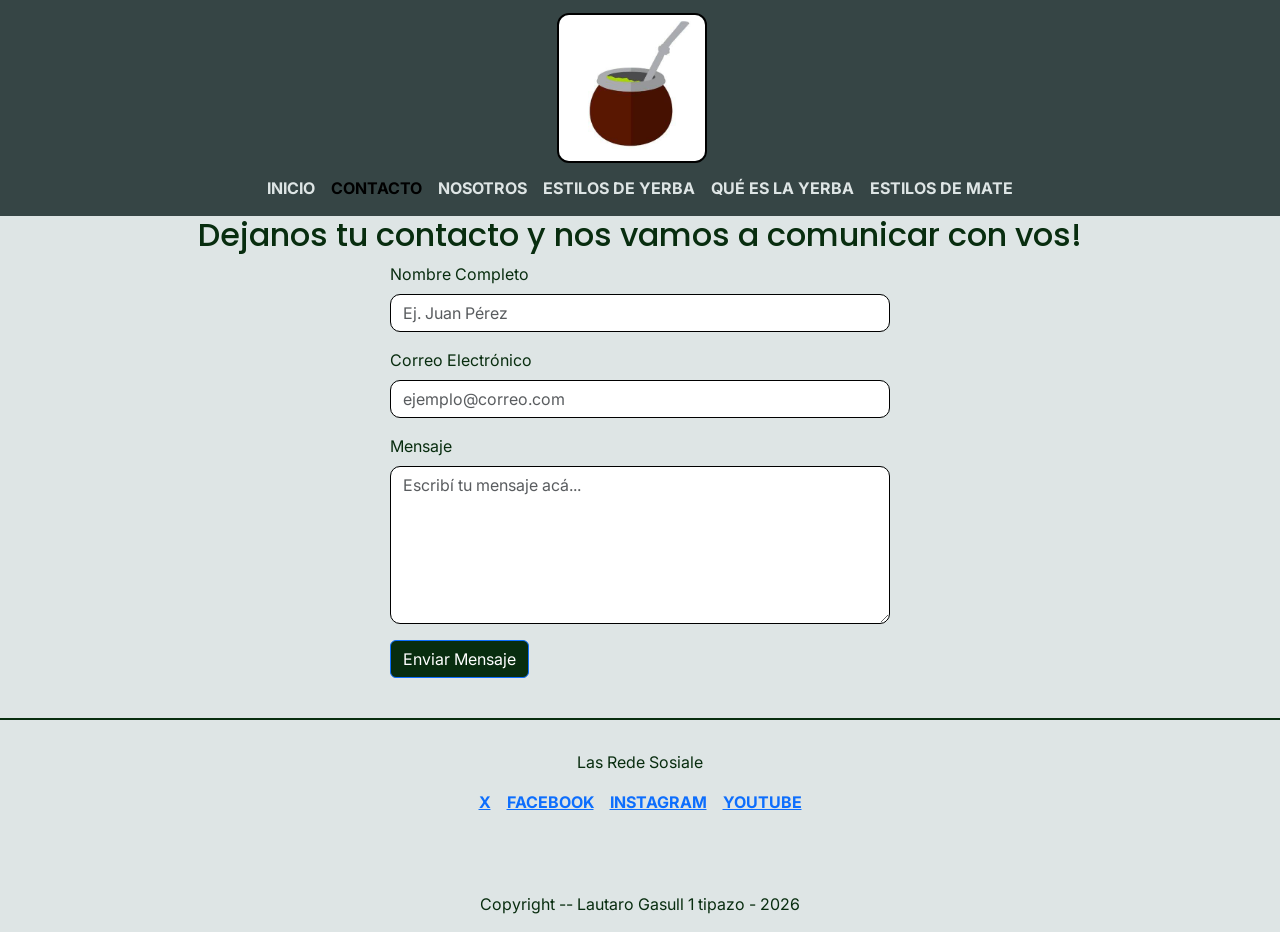
==== pages/contacto.html @ e21bb6aa "feat: agregado de paginas, estilo en SCSS y una primera animación" ====
<!DOCTYPE html>
<html lang="es">

<head>
    <meta charset="UTF-8">
    <meta name="viewport" content="width=device-width, initial-scale=1.0">

    <title>InfoMates | Tu sitio de confianza sobre los mates! | Contacto</title>

    <link rel="preconnect" href="https://fonts.googleapis.com">
    <link rel="preconnect" href="https://fonts.gstatic.com" crossorigin>

    <link href="https://fonts.googleapis.com/css2?family=Poppins:wght@600;700&family=Inter:wght@400;500&display=swap"
        rel="stylesheet">

    <link href="https://cdn.jsdelivr.net/npm/bootstrap@5.3.8/dist/css/bootstrap.min.css" rel="stylesheet">
    <link href="https://unpkg.com/aos@2.3.1/dist/aos.css" rel="stylesheet">
    <link rel="stylesheet" href="../styles/styles.css">
</head>

<body>
    <header>
        <nav class="navbar navbar-expand-lg">
            <div class="container-fluid d-flex flex-column align-items-center">
                <a class="navbar-brand" href="../index.html">
                    <img src="../assets/img/logomate.jpg" alt="Logo de Curso de WebDev con Esteban" height="50">
                </a>
                <button class="navbar-toggler" type="button" data-bs-toggle="collapse"
                    data-bs-target="#navbarSupportedContent" aria-controls="navbarSupportedContent"
                    aria-expanded="false" aria-label="Toggle navigation">
                    <span class="navbar-toggler-icon"></span>
                </button>
                <div class="collapse navbar-collapse" id="navbarSupportedContent">
                    <ul class="navbar-nav mx-auto mb-2 mb-lg-0 text-center">
                        <li class="nav-item">
                            <a class="nav-link" href="../index.html"><b>INICIO</b></a>
                        </li>
                        <li class="nav-item">
                            <a class="nav-link active" aria-current="page" href="contacto.html"><b>CONTACTO</b></a>
                        </li>
                        <li class="nav-item">
                            <a class="nav-link" href="nosotros.html"><b>NOSOTROS</b></a>
                        </li>
                        <li class="nav-item">
                            <a class="nav-link" href="estilos-de-yerba.html"><b>ESTILOS DE YERBA</b></a>
                        </li>
                        <li class="nav-item">
                            <a class="nav-link" href="que-es-la-yerba.html"><b>QUÉ ES LA YERBA</b></a>
                        </li>
                        <li class="nav-item">
                            <a class="nav-link" href="estilos-de-mate.html"><b>ESTILOS DE MATE</b></a>
                        </li>
                    </ul>
                </div>
            </div>
        </nav>

    </header>

    <main>
        <h2 class="text-center">Dejanos tu contacto y nos vamos a comunicar con vos!</h2>

        <form class="mx-auto" style="max-width: 500px;">
            <div class="mb-3">
                <label for="nombre" class="form-label">Nombre Completo</label>
                <input type="text" class="form-control" id="nombre" name="nombre" placeholder="Ej. Juan Pérez" required>
            </div>

            <div class="mb-3">
                <label for="correo" class="form-label">Correo Electrónico</label>
                <input type="email" class="form-control" id="correo" name="correo" placeholder="ejemplo@correo.com"
                    required>
            </div>

            <div class="mb-3">
                <label for="mensaje" class="form-label">Mensaje</label>
                <textarea class="form-control" id="mensaje" name="mensaje" rows="6"
                    placeholder="Escribí tu mensaje acá..." required></textarea>
            </div>

            <button type="submit" class="btn btn-primary">Enviar Mensaje</button>
        </form>
    </main>

    <footer class="footer d-flex flex-column align-items-center text-center">
        <nav>
            <p>Las Rede Sosiale</p>
            <ul class="nav-lista d-flex justify-content-center gap-3">
                <li><a href="https://x.com" target="_blank"><b>X</b></a></li>
                <li><a href="https://facebook.com" target="_blank"><b>FACEBOOK</b></a></li>
                <li><a href="https://instagram.com" target="_blank"><b>INSTAGRAM</b></a></li>
                <li><a href="https://youtube.com" target="_blank"><b>YOUTUBE</b></a></li>
            </ul>
        </nav>
        <hr>
        <section>
            <p>Copyright -- Lautaro Gasull 1 tipazo - 2026</p>
        </section>
    </footer>

    <script src="https://cdn.jsdelivr.net/npm/bootstrap@5.3.8/dist/js/bootstrap.bundle.min.js"></script>
    <script src="https://unpkg.com/aos@2.3.1/dist/aos.js"></script>
    <script>
        AOS.init();
    </script>
</body>

</html>
---- styles/styles.css ----
* {
  margin: 0;
  padding: 0;
}

body {
  font-family: "Inter", sans-serif;
  background-color: #DEE5E5;
  color: #082D0F;
}

hr {
  border: 0;
  border-top: 2px solid #082D0F;
  margin: 30px 0;
}

h1,
h2,
h3 {
  font-family: "Poppins", sans-serif;
}

.navbar {
  background-color: #364545;
}
.navbar-brand img {
  height: 150px;
  width: auto;
  max-width: 100%;
  border: 2px solid black;
  border-radius: 12px;
  display: block;
}
@media (max-width: 576px) {
  .navbar-brand img {
    height: 90px;
  }
}

.navbar-nav .nav-link {
  color: #DEE5E5;
  transition: color 0.2s ease;
}
.navbar-nav .nav-link:hover {
  color: #BA2D0B;
}

.footer {
  border-top: 2px solid #082D0F;
  margin-top: 40px;
  padding-top: 30px;
}
.footer ul {
  display: flex;
  gap: 20px;
  list-style: none;
  padding: 0;
  align-items: center;
}

.carousel-inner,
.carousel-item {
  height: 750px;
}

.carousel-item img {
  width: 100%;
  height: 750px;
  object-fit: cover;
}

@media (max-width: 768px) {
  .carousel-item {
    height: 40vh;
  }
}
.cardInfo {
  border: 1px solid black;
  border-radius: 25px;
  overflow: hidden;
  box-shadow: 0 8px 20px rgba(0, 0, 0, 0.35);
  text-align: center;
  flex: 1;
}
.cardInfo figure {
  margin: 0;
}
.cardInfo figure img {
  width: 100%;
  height: 200px;
  object-fit: contain;
}
.cardInfo figure figcaption {
  padding: 10px;
}

.card-text {
  padding: 20px;
}

.cards-container {
  display: flex;
  flex-direction: column;
  gap: 20px;
}
@media (min-width: 1024px) {
  .cards-container {
    flex-direction: row;
  }
}

.btn {
  background-color: #082D0F;
  color: white;
}

.form-control {
  border: 1px solid black;
  border-radius: 10px;
}

/*# sourceMappingURL=styles.css.map */
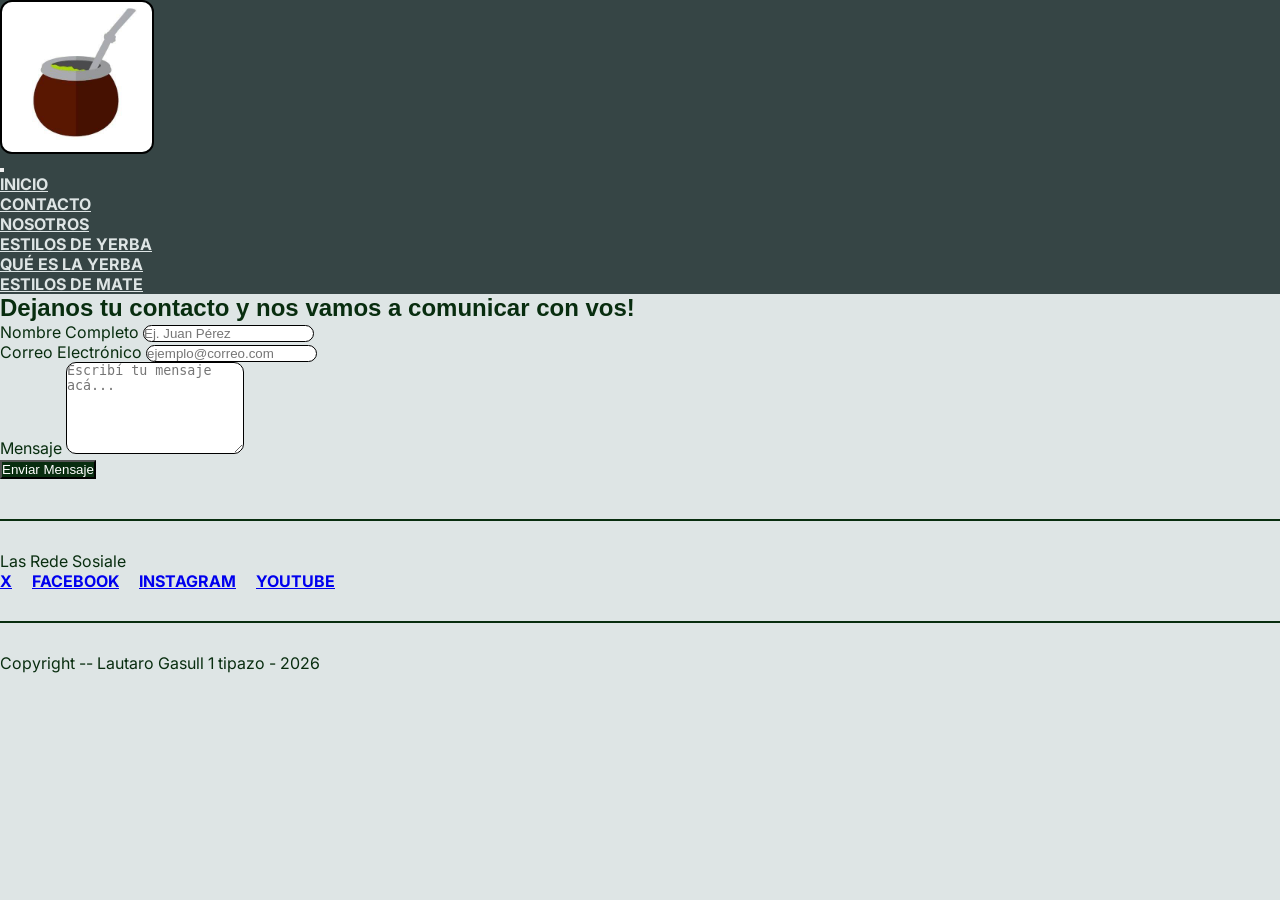
==== commit a7d807ef: "feat:agregado de favicon" ====
--- a/pages/contacto.html
+++ b/pages/contacto.html
@@ -12,7 +12,7 @@
 
     <link href="https://fonts.googleapis.com/css2?family=Poppins:wght@600;700&family=Inter:wght@400;500&display=swap"
         rel="stylesheet">
-
+    <link rel="icon" type="image/png" href="../assets/img/favicon.ico>
     <link href="https://cdn.jsdelivr.net/npm/bootstrap@5.3.8/dist/css/bootstrap.min.css" rel="stylesheet">
     <link href="https://unpkg.com/aos@2.3.1/dist/aos.css" rel="stylesheet">
     <link rel="stylesheet" href="../styles/styles.css">
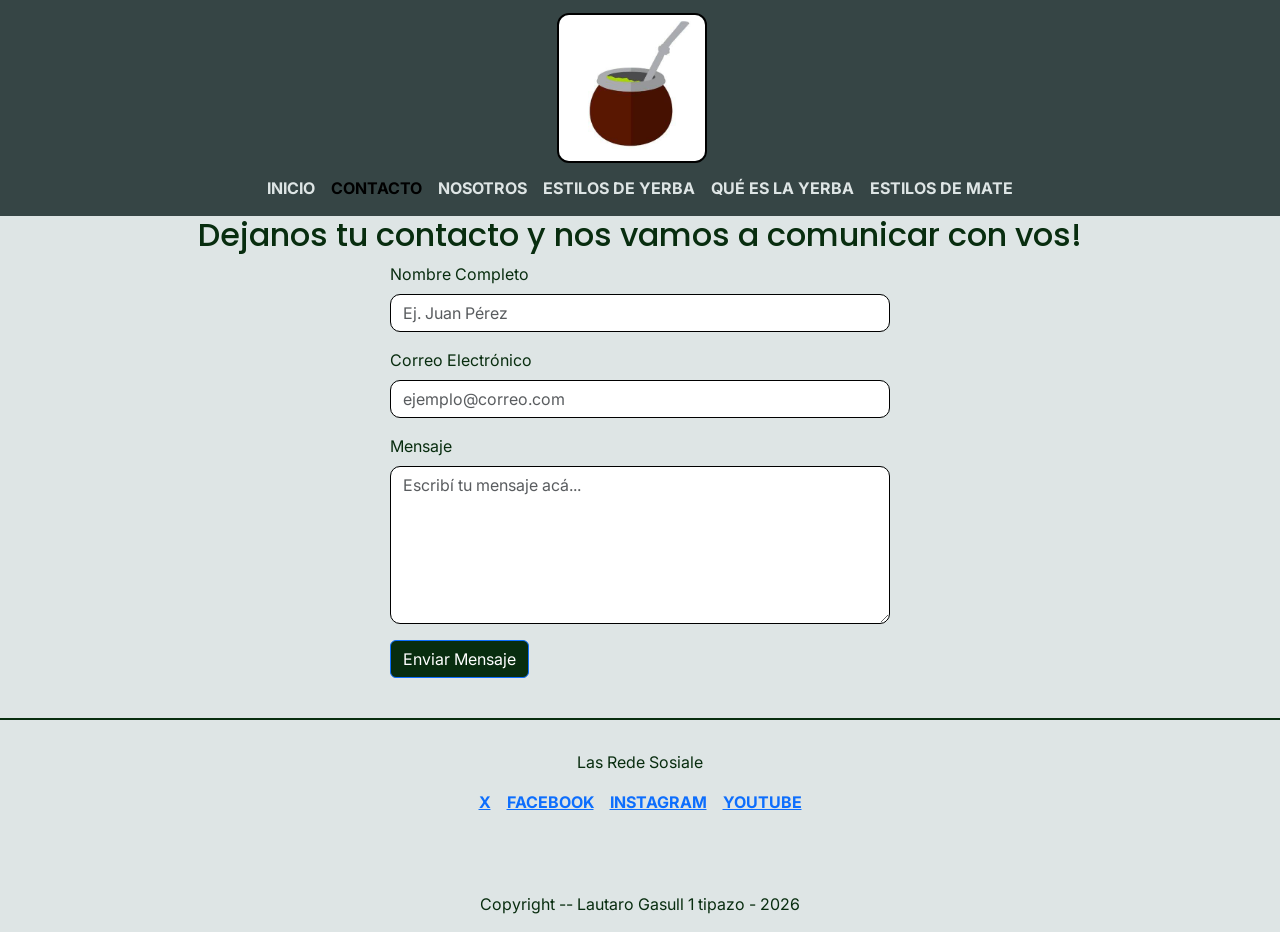
==== commit 9cedec8f: "fix: linea mal cerrada en favicon" ====
--- a/pages/contacto.html
+++ b/pages/contacto.html
@@ -12,7 +12,7 @@
 
     <link href="https://fonts.googleapis.com/css2?family=Poppins:wght@600;700&family=Inter:wght@400;500&display=swap"
         rel="stylesheet">
-    <link rel="icon" type="image/png" href="../assets/img/favicon.ico>
+    <link rel="icon" type="image/png" href="../assets/img/favicon.ico">
     <link href="https://cdn.jsdelivr.net/npm/bootstrap@5.3.8/dist/css/bootstrap.min.css" rel="stylesheet">
     <link href="https://unpkg.com/aos@2.3.1/dist/aos.css" rel="stylesheet">
     <link rel="stylesheet" href="../styles/styles.css">
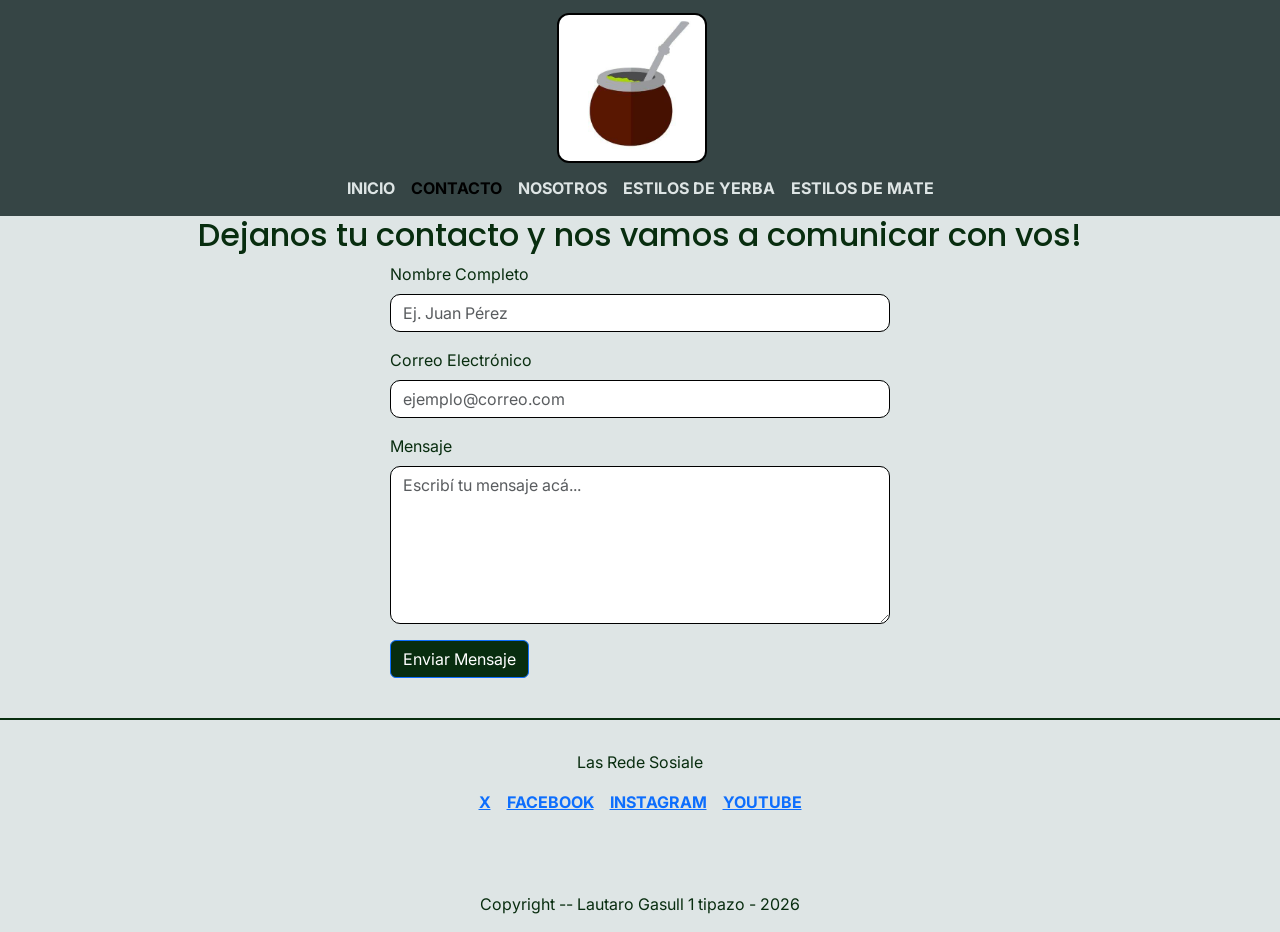
==== commit 31b10743: "fix: contacto tenia un item extra en navbar" ====
--- a/pages/contacto.html
+++ b/pages/contacto.html
@@ -5,7 +5,7 @@
     <meta charset="UTF-8">
     <meta name="viewport" content="width=device-width, initial-scale=1.0">
 
-    <title>InfoMates | Tu sitio de confianza sobre los mates! | Contacto</title>
+    <title>InfoMates | Tu sitio de confianza sobre los mates! | Estilos de Mate</title>
 
     <link rel="preconnect" href="https://fonts.googleapis.com">
     <link rel="preconnect" href="https://fonts.gstatic.com" crossorigin>
@@ -43,9 +43,6 @@
                         </li>
                         <li class="nav-item">
                             <a class="nav-link" href="estilos-de-yerba.html"><b>ESTILOS DE YERBA</b></a>
-                        </li>
-                        <li class="nav-item">
-                            <a class="nav-link" href="que-es-la-yerba.html"><b>QUÉ ES LA YERBA</b></a>
                         </li>
                         <li class="nav-item">
                             <a class="nav-link" href="estilos-de-mate.html"><b>ESTILOS DE MATE</b></a>
